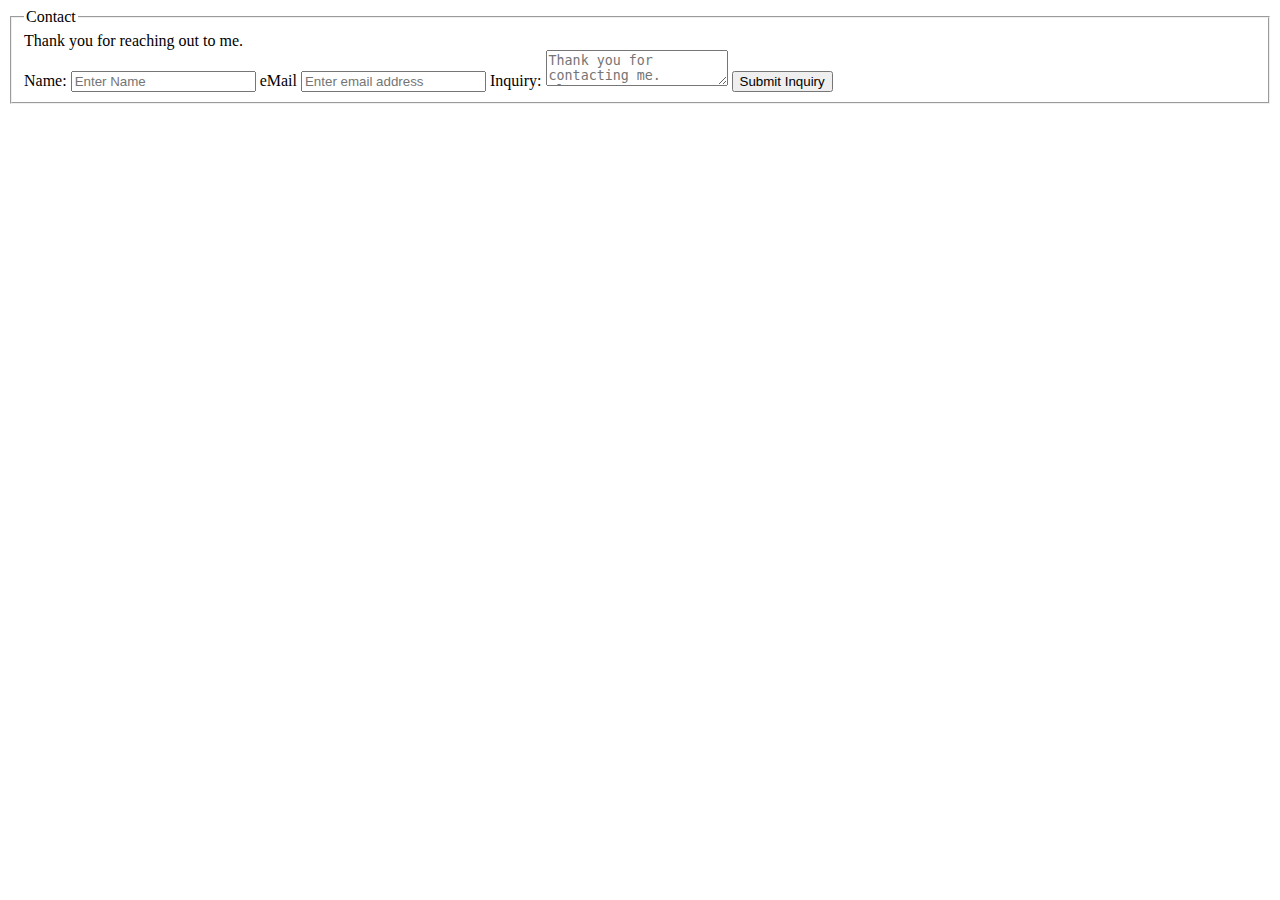
==== contact.html @ c35832fe "attempt one using media queries" ====
<!DOCTYPE html>
<html>
<head>
  <title>Contact Form</title>
</head>
<body>
  <form name='contact' type='submit' id='contact' method='post' action='mailto:champagne.sean@gmail.com' >
  <fieldset>
    <legend>Contact</legend>
    Thank you for reaching out to me. <br>
    <label for='name'>Name:</label>
    <input type='text' name='name' placeholder='Enter Name'>

    <label for='mail'>eMail</label>
    <input type='email' id='email' placeholder='Enter email address' >

    <label for='inquiry'>Inquiry:</label>
    <textarea name="inquiry" placeholder="Thank you for contacting me.  Please enter your message here."></textarea>

    <input id='submitBtn' type="submit" value="Submit Inquiry">
  </fieldset>
</form>
  <script src="app.js"></script>
</body>
</html>
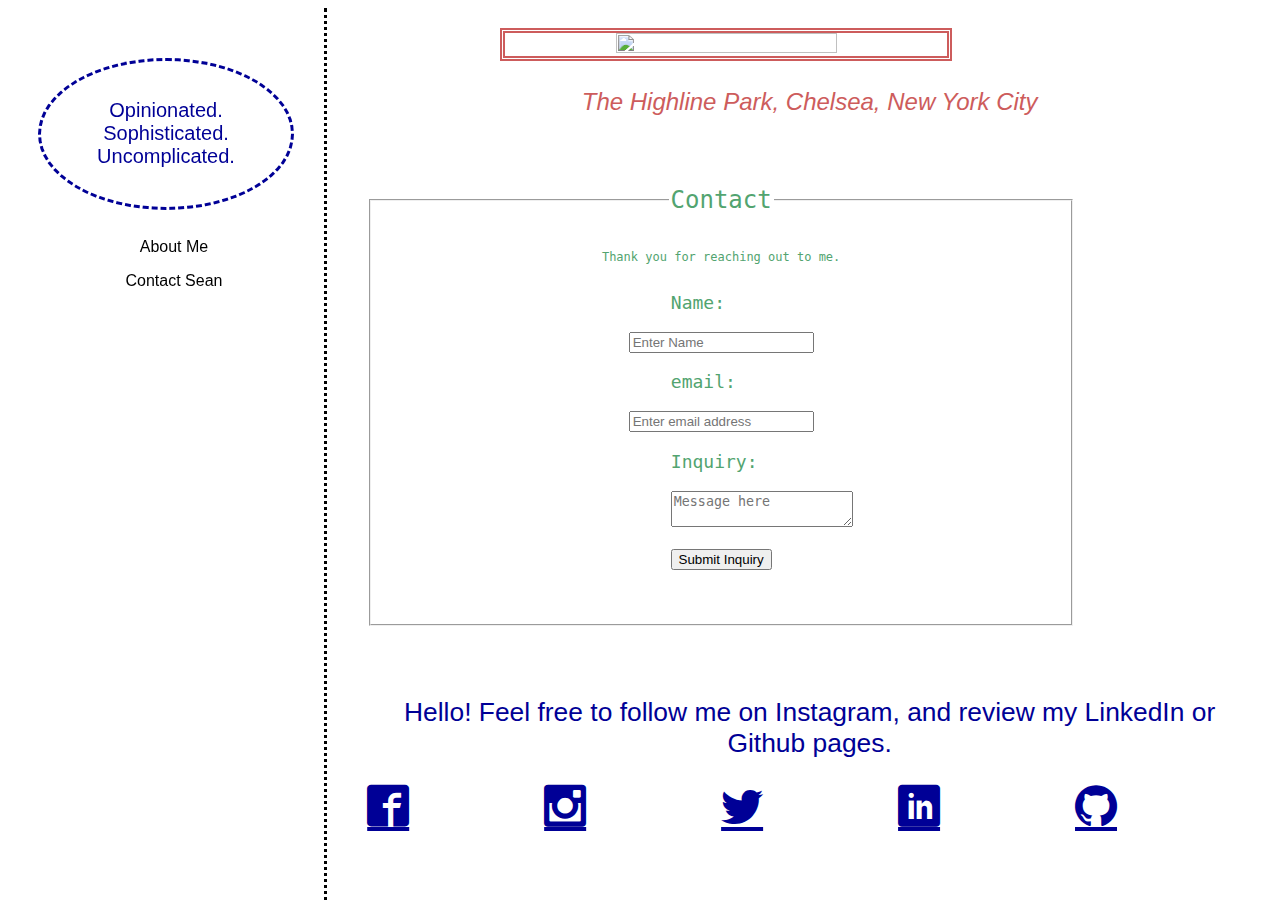
==== commit d2b1102e: "continuous beautifying and creationg of contact.html page" ====
--- a/contact.html
+++ b/contact.html
@@ -1,25 +1,60 @@
 <!DOCTYPE html>
 <html>
 <head>
-  <title>Contact Form</title>
+  <title>Champagne Web Pages</title>
+
+  <meta name="viewport" content="width=device-width, initial-scale=1">
+  <link rel="stylesheet" type="text/css" href="css/icon.css">
+  <link rel="stylesheet" type="text/css" href="css/base.css">
+  <link rel="stylesheet" type="text/css" href="css/module.css">
 </head>
 <body>
+  <aside>
+    <p id="topLeft">Opinionated.  Sophisticated.  Uncomplicated.</p>
+    <div class="mainNav">
+<ul>
+  <li><a href="home.html">About Me</a></li>
+  <li><a href="contact.html">Contact Sean</a></li>
+
+</ul>
+    </div>
+  </aside>
+  <main>
+    <img id="chelsea" src="https://scontent.xx.fbcdn.net/v/t1.0-9/487206_10151624385140091_244544130_n.jpg?oh=1c46197b5eef74a2a966c9d416b1a5c2&oe=57D92A17" >
+    <cite>The Highline Park, Chelsea, New York City</cite>
+    <div class="hiddenNav">
+<ul>
+  <li><a href="home.html">About Me</a></li>
+  <li><a href="contact.html">Contact Sean</a></li>
+</ul>
+    </div>
   <form name='contact' type='submit' id='contact' method='post' action='mailto:champagne.sean@gmail.com' >
   <fieldset>
     <legend>Contact</legend>
-    Thank you for reaching out to me. <br>
+    Thank you for reaching out to me. <br><br><br>
     <label for='name'>Name:</label>
     <input type='text' name='name' placeholder='Enter Name'>
 
-    <label for='mail'>eMail</label>
+    <label for='mail'>email:</label>
     <input type='email' id='email' placeholder='Enter email address' >
 
     <label for='inquiry'>Inquiry:</label>
-    <textarea name="inquiry" placeholder="Thank you for contacting me.  Please enter your message here."></textarea>
+    <textarea name="inquiry" placeholder="Message here"></textarea>
 
     <input id='submitBtn' type="submit" value="Submit Inquiry">
   </fieldset>
 </form>
+<div id="socialMe">
+  <p>Hello!  Feel free to follow me on Instagram, and review my LinkedIn or Github pages.</p>
+</div>
+<div class="socialIcon">
+  <a href="https://www.facebook.com/seanchampagne" class="icon-facebook2"></a>
+<a href="https://www.instagram.com/seanchampagne/" class="icon-instagram"></a>
+<a href="https://twitter.com/1MrChampagne" class="icon-twitter"></a>
+<a href="https://www.linkedin.com/in/seanchampagne" class="icon-linkedin"></a>
+<a href="https://github.com/Champagne91" class="icon-github"></a>
+  <div>
+</main>
   <script src="app.js"></script>
 </body>
 </html>
--- a/css/icon.css
+++ b/css/icon.css
@@ -0,0 +1,41 @@
+@font-face {
+	font-family: 'icomoon';
+	src:url('icomoon/fonts/icomoon.eot?wfb79s');
+	src:url('icomoon/fonts/icomoon.eot?wfb79s#iefix') format('embedded-opentype'),
+		url('icomoon/fonts/icomoon.ttf?wfb79s') format('truetype'),
+		url('icomoon/fonts/icomoon.woff?wfb79s') format('woff'),
+		url('icomoon/fonts/icomoon.svg?wfb79s#icomoon') format('svg');
+	font-weight: normal;
+	font-style: normal;
+}
+
+[class^="icon-"], [class*=" icon-"] {
+	font-family: 'icomoon';
+	speak: none;
+	font-style: normal;
+	font-weight: normal;
+	font-variant: normal;
+	text-transform: none;
+	line-height: 1;
+
+	/* Better Font Rendering =========== */
+	-webkit-font-smoothing: antialiased;
+	-moz-osx-font-smoothing: grayscale;
+}
+
+
+.icon-facebook2:before {
+    content: "\e904";
+}
+.icon-instagram:before {
+    content: "\e905";
+}
+.icon-twitter:before {
+    content: "\e906";
+}
+.icon-github:before {
+    content: "\e907";
+}
+.icon-linkedin:before {
+    content: "\e903";
+}
--- a/css/base.css
+++ b/css/base.css
@@ -0,0 +1,114 @@
+aside {
+  height: 100%;
+  width: 20%;
+  float: left;
+  position: fixed;
+  border-right-style: dotted;
+  padding: 30px;
+  margin: left;
+  font-family: sans-serif, Helvetica;
+  text-align: center;
+}
+main {
+  height: 100%;
+  width: 70%;
+  float: right;
+  padding: 20px;
+  font-family: sans-serif, Helvetica;
+  font-size: 12px;
+  display: flex;
+  flex-direction: column;
+  justify-content: space-between;
+  text-align: center;
+}
+cite {
+  color: indianred;
+  font-size: 200%;
+  padding: 3%;
+}
+img {
+  width: 80%;
+  height: 80%;
+  z-index: 1;
+  border-style: double;;
+  color: indianred;
+  border-width: thick;
+}
+span {
+  display: block;
+  padding: 50px;
+}
+table {
+  width: 300px;
+  border: solid;
+  border-collapse: collapse;
+  margin: auto;
+}
+
+
+td {
+  border: solid;
+  border-top: thin;
+  padding: 10px;
+}
+
+tr {
+  border: solid;
+  border-width: thin;
+  padding: 10px;
+}
+
+form {
+  margin: auto;
+  text-align: center;
+}
+
+ul {
+  list-style-type: none;
+  margin: auto;
+  padding: 0;
+  width: auto;
+}
+
+li a {
+  display: block;
+  color: black;
+  padding: 8px 0 8px 16px;
+  text-decoration: none;
+}
+
+li a:hover {
+  background: #000096;
+  color: white;
+  border-top-left-radius: 50px;
+  border-top-right-radius: 50px;
+  border-bottom-left-radius: 50px;
+  border-bottom-right-radius: 50px;
+}
+form {
+  padding: 5%;
+  padding-left: 0;
+  margin-right: 15%;
+  color: #52a470;
+  font-family: monospace;
+}
+fieldset {
+  padding: 5%;
+}
+legend {
+  font-size: 200%;
+}
+input {
+  margin-top: 3%;
+  margin-bottom: 3%;
+}
+label {
+  font-size: 150%;
+  padding-left: 42%;
+  padding-right: 50%;
+}
+textarea {
+  margin-top: 3%;
+  margin-left: 42%;
+  margin-right: 50%;
+}
--- a/css/module.css
+++ b/css/module.css
@@ -0,0 +1,135 @@
+#topLeft {
+  font-size: 20px;
+  border-style: dashed;
+  color: #000096;
+  border-top-left-radius: 50%;
+  border-top-right-radius: 50%;
+  border-bottom-left-radius: 50%;
+  border-bottom-right-radius: 50%;
+  padding: 15%;
+}
+
+#topRight {
+  position: absolute;
+  color: white;
+  z-index: 100;
+  width: 35%;
+  margin-left: 1em;
+  margin-top: 1em;
+  font-size: 500%;
+  border-style: dashed;
+  padding: .6em;
+  max-width: 100%;
+}
+
+
+#aboutMe {
+  width: 76.5%;
+  border-style: dashed;
+  padding: .6em;
+  border-top-left-radius: 0px;
+  border-top-right-radius: 0px;
+  border-bottom-left-radius: 0px;
+  border-bottom-right-radius: 0px;
+  z-index: 1;
+  padding: 1.5em;
+}
+
+.JMK {
+  color: #000096;
+  font-size: 20px;
+  padding: 5%;
+  margin-left: 5%;
+  margin-right: 15%;
+}
+
+.JMK cite {
+  color: #000096;
+  font-size: 80%;
+}
+
+.Stockholm {
+  color: #000096;
+  font-size: 20px;
+  margin-right: 40%;
+}
+.duoPic {
+  height: 63%;
+  width: 63%;
+  display: flex;
+  justify-content: space-between;;
+}
+#socialMe {
+  font-size: 220%;
+  font-style: normal;
+  color: #000096;
+}
+.socialIcon {
+  display: flex;
+  justify-content: space-between;
+  font-size: 3.5em;
+}
+.socialIcon a {
+  color: #000096;
+}
+.hiddenNav {
+  display: none;
+}
+.nwlocations-body {
+  width: 80%;
+  margin-left: 5%;
+}
+#chelsea {
+  height: 50%;
+  width: 50%;
+  margin-left: 15%;
+}
+
+#nwlocations {
+  font-size: 10px;
+  margin-left: 10%;
+}
+
+
+#nwlocations h1 {
+  font-size: 20px;
+}
+
+#nwlocations h2 {
+  margin-left: 15%;
+  margin-right: 25%;
+}
+
+#nwlocations img {
+  width: 100%;
+
+}
+
+.greyDivide {
+  width: 81%;
+  padding-top: 10px;
+  padding-bottom: 10px;
+  margin-top: 3%;
+  background-color: grey;
+}
+
+@media screen and (max-width: 640px) {
+
+aside {
+  display: none;
+}
+#topRight {
+  border-style: none;
+  margin: 0;
+  font-size: 250%;
+}
+#aboutMe {
+  padding: .8em;
+}
+.hiddenNav {
+  display: block;
+  font-size: 16px;
+  text-align: left;
+  margin-right: 16%;
+}
+}
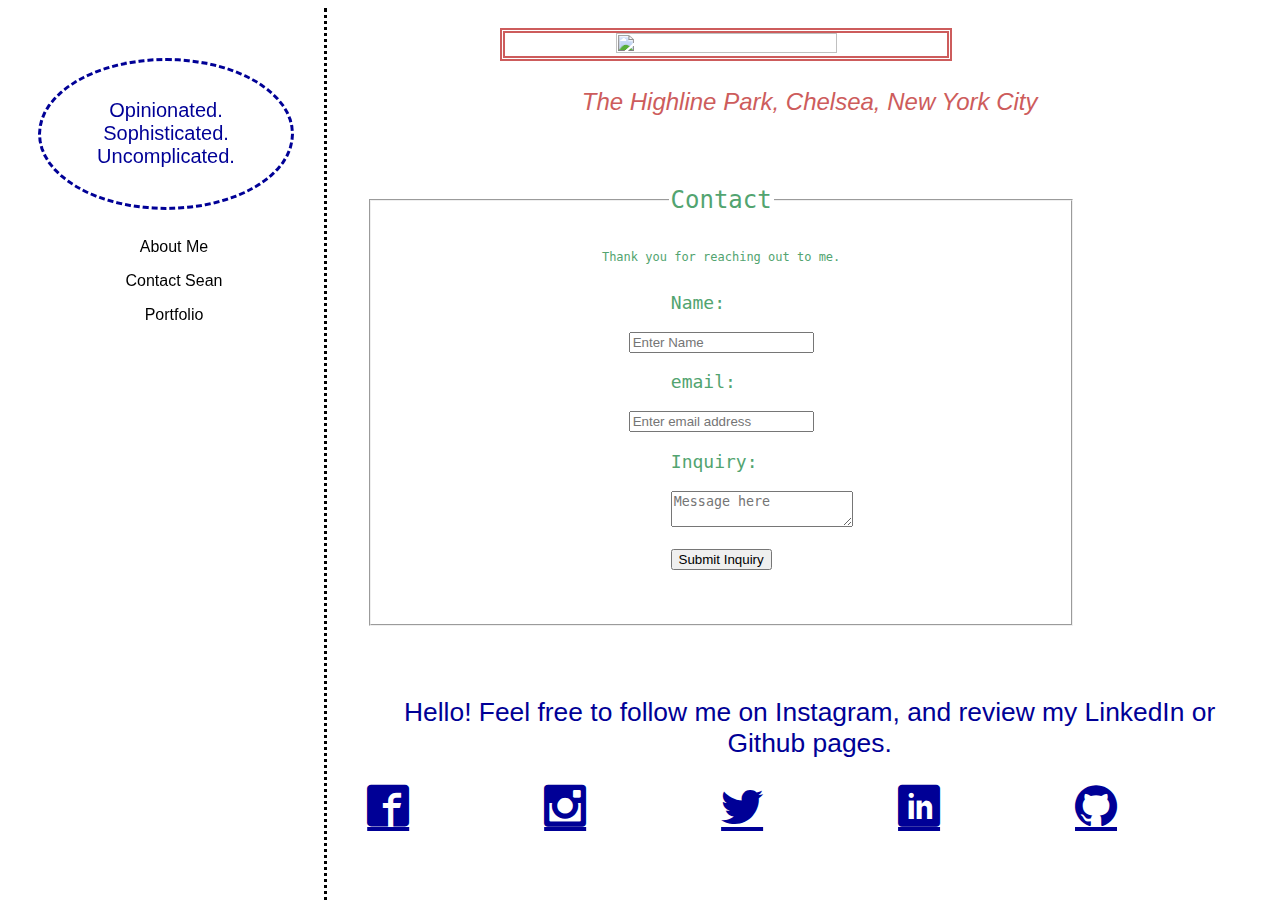
==== commit 8bea486f: "starting portfolio page" ====
--- a/contact.html
+++ b/contact.html
@@ -15,6 +15,7 @@
 <ul>
   <li><a href="home.html">About Me</a></li>
   <li><a href="contact.html">Contact Sean</a></li>
+  <li><a href="portfolio.html">Portfolio</a></li>
 
 </ul>
     </div>
@@ -26,6 +27,7 @@
 <ul>
   <li><a href="home.html">About Me</a></li>
   <li><a href="contact.html">Contact Sean</a></li>
+  <li><a href="portfolio.html">Portfolio</a></li>
 </ul>
     </div>
   <form name='contact' type='submit' id='contact' method='post' action='mailto:champagne.sean@gmail.com' >
--- a/css/module.css
+++ b/css/module.css
@@ -48,6 +48,10 @@
   font-size: 80%;
 }
 
+#cityCite {
+  color: black;
+}
+
 .Stockholm {
   color: #000096;
   font-size: 20px;
@@ -92,12 +96,23 @@
 
 
 #nwlocations h1 {
-  font-size: 20px;
+  font-size: 40px;
+  font-style: normal;
+  color: white;
+  margin-left: 15%;
+  margin-right: 25%;
 }
 
 #nwlocations h2 {
   margin-left: 15%;
   margin-right: 25%;
+  color: white;
+}
+
+h1 {
+  font-style: normal;
+  font-size: 60px;
+  color: white;
 }
 
 #nwlocations img {
